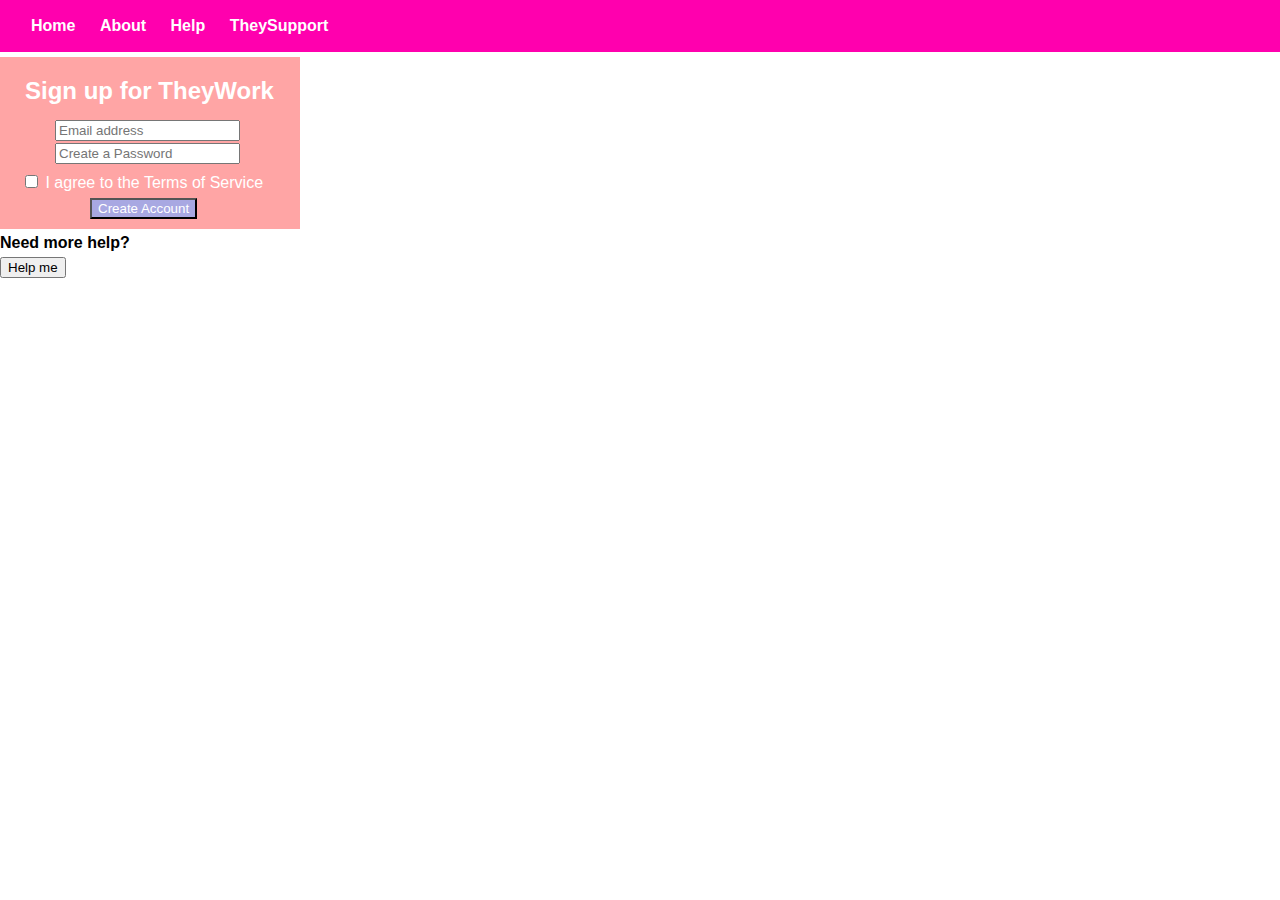
==== workshop.11/index.html @ 02d1f89b "day11 activities" ====
<!DOCTYPE html>
<html lang="en" dir="ltr">
  <head>
    <meta charset="utf-8">
    <title>Walkthrough</title>
    <link rel="stylesheet" href="main.css">
  </head>
  <body>
    <nav>
      <ul>
        <li>Home</li>
        <li>About</li>
        <li>Help</li>
        <li>TheySupport</li>
      </ul>
    </nav>
    <form class="signup-form">
    <h2>Sign up for TheyWork</h2>
      <input type="email" name="email" placeholder="Email address"><br>
      <input type="password" name="password" placeholder="Create a Password"><br>
      <input type="checkbox" name="terms"> I agree to the Terms of Service<br>
      <input type="submit" value="Create Account">
    </form>
    <h4>Need more help?</h4>
    <button id="walkthrough">Help me</button>

    <div id="step-1" class="walkthrough-tip step-1 hidden">
      <p>First you sign up for our site. We value your cooperation. Becoming a member is the first step!</p>
      <button class="nextBtn">Next</button>
    </div>

    <div id="step-2" class="walkthrough-tip hidden">
      <p>Next you'll fill out the form! You're almost done! Click next to continue!</p>
      <button class="nextBtn">Next</button>
    </div>

    <div id="step-3" class="walkthrough-tip hidden">
      <p>Agree to the terms of service! No, you don't have to read it!</p>
      <button class="nextBtn">Next</button>
    </div>

    <div id="step-4" class="walkthrough-tip hidden">
      <p>Click on "Create Account"! This gives us your personal information.</p>
      <button class="nextBtn">Next</button>
    </div>

    <script src="main.js"></script>
  </body>
</html>
---- workshop.11/main.css ----
body {
  margin: 0px;
  font-family: sans-serif;
}

.hidden {
  visibility: hidden;
}

nav {
  color: white;
  background-color: #ff00ae;
  padding: 1px;
}

ul {
  padding-left: 10px;
  list-style-type: none;
}

li {
  font-weight: bolder;
  padding-left: 20px;
  display: inline;
}

form {
  color: white;
  margin-top: 5px;
  background-color: #ffa5a5;
  width: 300px;
}

form>h2 {
  padding-top: 20px;
  padding-left: 20px;
  margin: 5px;
  margin-bottom: 15px;
}

.walkthrough-tip {
  border: 2px solid white;
  box-shadow: -3px 3px 5px darkgray;
  background-color: gray;
  opacity: 1;
  display: run-in;
  width: 300px;
  text-align: center;
}

.walkthrough-tip p {
  color: white;
  padding: 0px;
  margin: 2px 2px;
  font-size: 0.9em;
}

#step-1 {
  position: absolute;
  top: 90px;
  left: 290px;
}

#step-2 {
  position: absolute;
  top: 110px;
  left: 290px;
}

#step-3 {
  position: absolute;
  top: 150px;
  left: 290px;
}

#step-4 {
  position: absolute;
  top: 180px;
  left: 290px;
}

h4 {
  margin: 5px 0px;
}

input[type='email'] {
  margin-left: 55px;
  margin-bottom: 2px;
}

input[type='password'] {
  margin-left: 55px;
  margin-bottom: 8px;
}

input[type='checkbox'] {
  margin-left: 25px;
  margin-bottom: 10px;
}

input[type='submit'] {
  color: white;
  background-color: #a8a8e2;
  margin-left: 90px;
  margin-bottom: 10px;
}
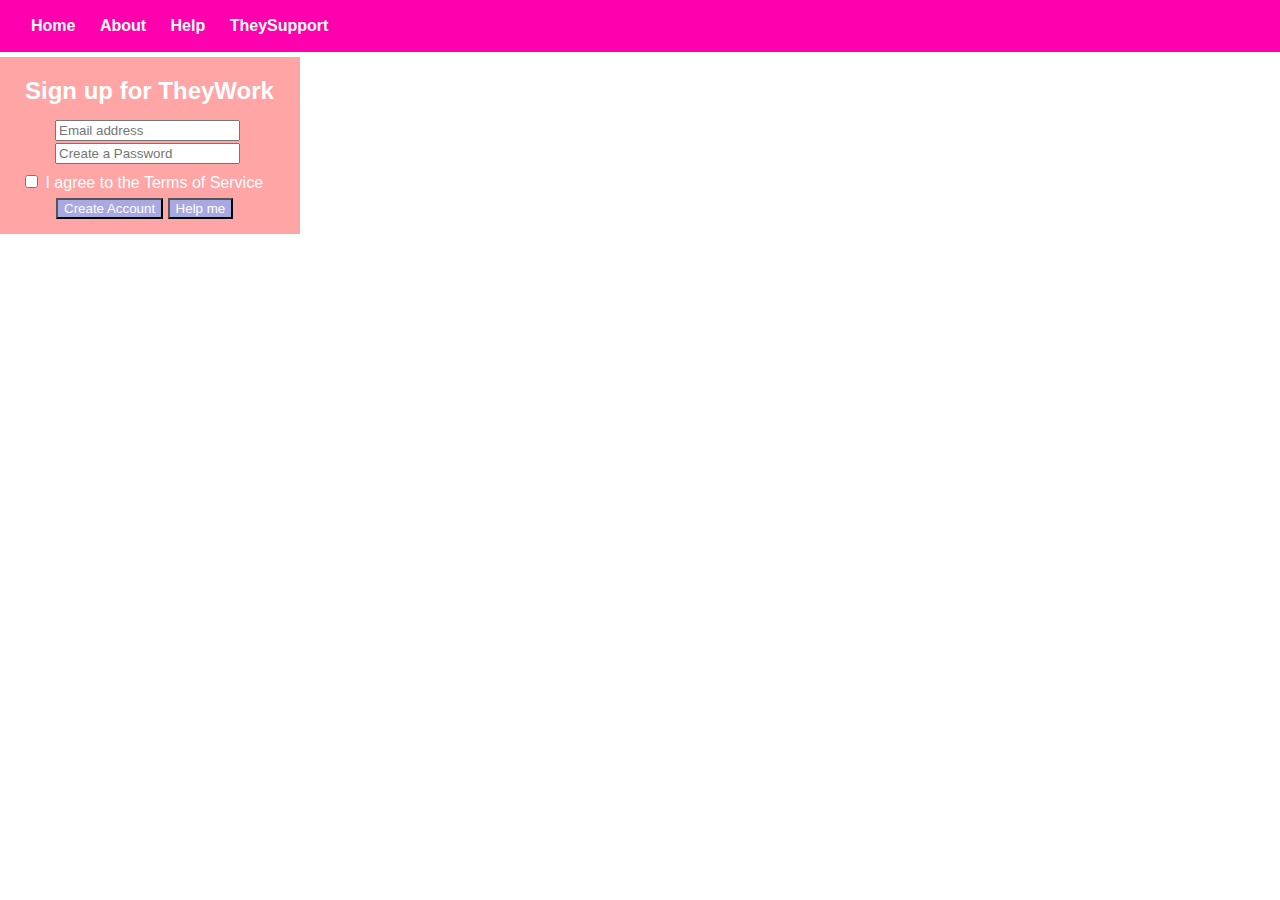
==== commit 9f0be2a1: "moved help button" ====
--- a/workshop.11/index.html
+++ b/workshop.11/index.html
@@ -18,11 +18,11 @@
     <h2>Sign up for TheyWork</h2>
       <input type="email" name="email" placeholder="Email address"><br>
       <input type="password" name="password" placeholder="Create a Password"><br>
-      <input type="checkbox" name="terms"> I agree to the Terms of Service<br>
+      <input type="checkbox" name="terms" required> I agree to the Terms of Service<br>
       <input type="submit" value="Create Account">
+      <button id="walkthrough">Help me</button>
     </form>
-    <h4>Need more help?</h4>
-    <button id="walkthrough">Help me</button>
+    <!-- <h4>Need more help?</h4> -->
 
     <div id="step-1" class="walkthrough-tip step-1 hidden">
       <p>First you sign up for our site. We value your cooperation. Becoming a member is the first step!</p>
--- a/workshop.11/main.css
+++ b/workshop.11/main.css
@@ -101,6 +101,11 @@
 input[type='submit'] {
   color: white;
   background-color: #a8a8e2;
-  margin-left: 90px;
-  margin-bottom: 10px;
+  margin-left: 56px;
+  margin-bottom: 15px;
 }
+
+button {
+  color: white;
+  background-color: #a8a8e2;
+}
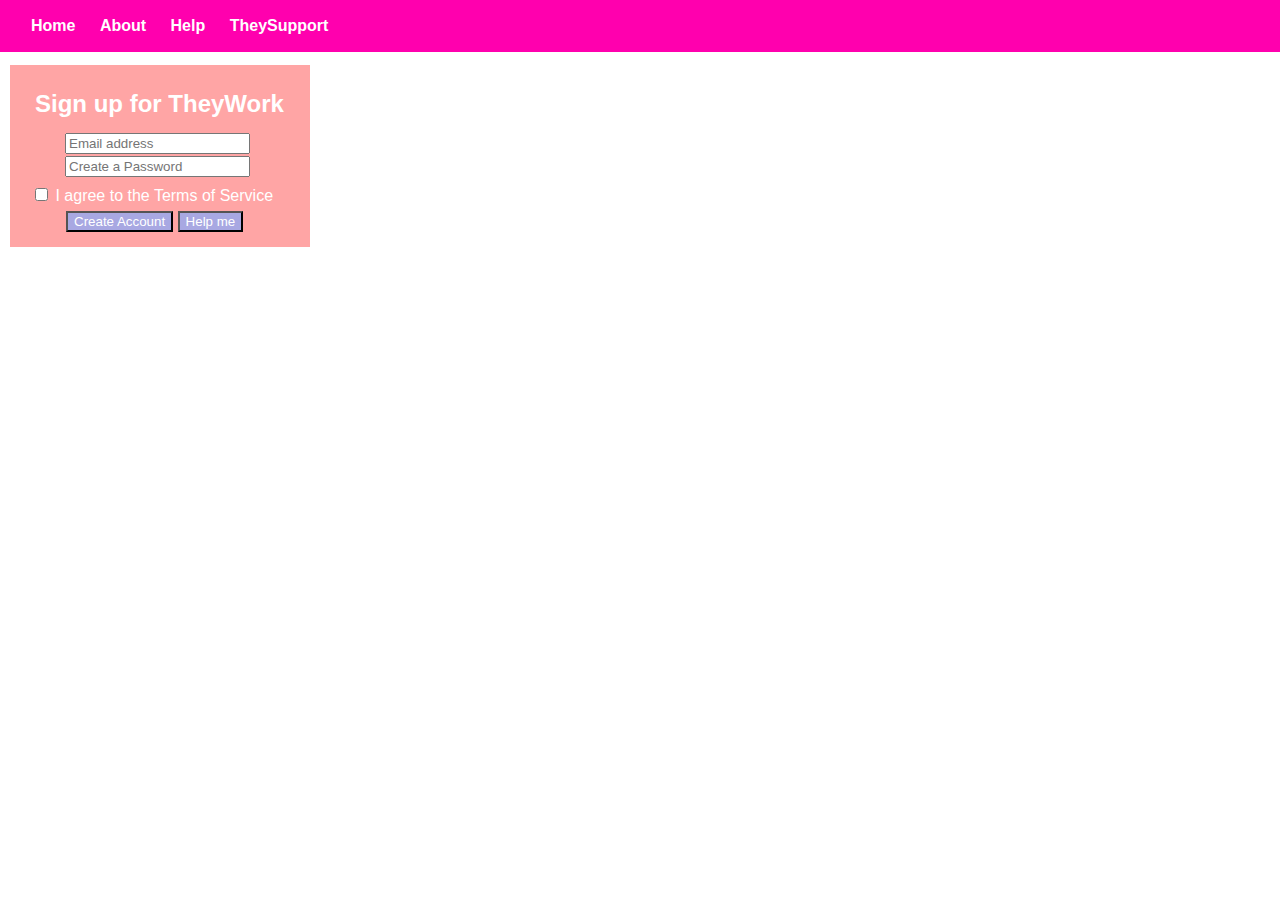
==== commit ee4750a5: "finished moving button" ====
--- a/workshop.11/index.html
+++ b/workshop.11/index.html
@@ -20,7 +20,7 @@
       <input type="password" name="password" placeholder="Create a Password"><br>
       <input type="checkbox" name="terms" required> I agree to the Terms of Service<br>
       <input type="submit" value="Create Account">
-      <button id="walkthrough">Help me</button>
+      <button type="button" id="walkthrough">Help me</button>
     </form>
     <!-- <h4>Need more help?</h4> -->
 
--- a/workshop.11/main.css
+++ b/workshop.11/main.css
@@ -25,6 +25,9 @@
 }
 
 form {
+  position: absolute;
+  top: 60px;
+  left: 10px;
   color: white;
   margin-top: 5px;
   background-color: #ffa5a5;
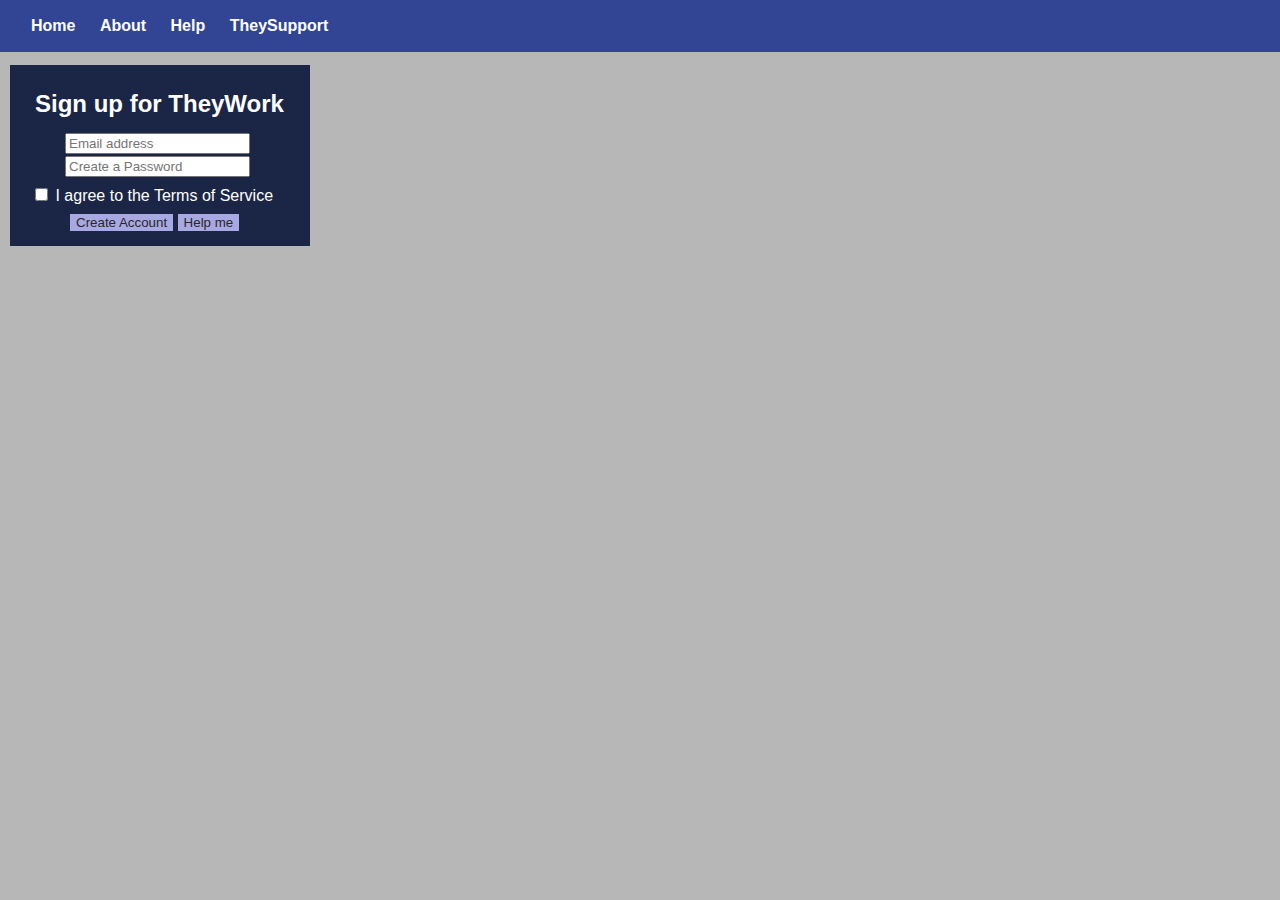
==== commit c1b3b966: "restyled and changed color palette" ====
--- a/workshop.11/index.html
+++ b/workshop.11/index.html
@@ -19,7 +19,7 @@
       <input type="email" name="email" placeholder="Email address"><br>
       <input type="password" name="password" placeholder="Create a Password"><br>
       <input type="checkbox" name="terms" required> I agree to the Terms of Service<br>
-      <input type="submit" value="Create Account">
+      <input type="submit" id="submitBtn" value="Create Account">
       <button type="button" id="walkthrough">Help me</button>
     </form>
     <!-- <h4>Need more help?</h4> -->
--- a/workshop.11/main.css
+++ b/workshop.11/main.css
@@ -1,6 +1,11 @@
 body {
   margin: 0px;
   font-family: sans-serif;
+  background-image: url('https://flatiron-v3-production.imgix.net/wework-white-house-common.jpg');
+  background-size: cover;
+  background-repeat: no-repeat;
+  background-blend-mode: multiply;
+  background-color: #b7b7b7;
 }
 
 .hidden {
@@ -9,7 +14,7 @@
 
 nav {
   color: white;
-  background-color: #ff00ae;
+  background-color: #314594;
   padding: 1px;
 }
 
@@ -30,7 +35,7 @@
   left: 10px;
   color: white;
   margin-top: 5px;
-  background-color: #ffa5a5;
+  background-color: #1b2646;
   width: 300px;
 }
 
@@ -60,25 +65,25 @@
 
 #step-1 {
   position: absolute;
-  top: 90px;
-  left: 290px;
+  top: 63px;
+  left: 295px;
 }
 
 #step-2 {
   position: absolute;
-  top: 110px;
+  top: 122px;
   left: 290px;
 }
 
 #step-3 {
   position: absolute;
-  top: 150px;
+  top: 165px;
   left: 290px;
 }
 
 #step-4 {
   position: absolute;
-  top: 180px;
+  top: 190px;
   left: 290px;
 }
 
@@ -98,17 +103,19 @@
 
 input[type='checkbox'] {
   margin-left: 25px;
-  margin-bottom: 10px;
+  margin-bottom: 12px;
 }
 
 input[type='submit'] {
-  color: white;
+  border: 0px;
+  color: #272727;
   background-color: #a8a8e2;
-  margin-left: 56px;
+  margin-left: 60px;
   margin-bottom: 15px;
 }
 
-button {
-  color: white;
+#walkthrough {
+  border: 0px;
+  color: #272727;
   background-color: #a8a8e2;
 }
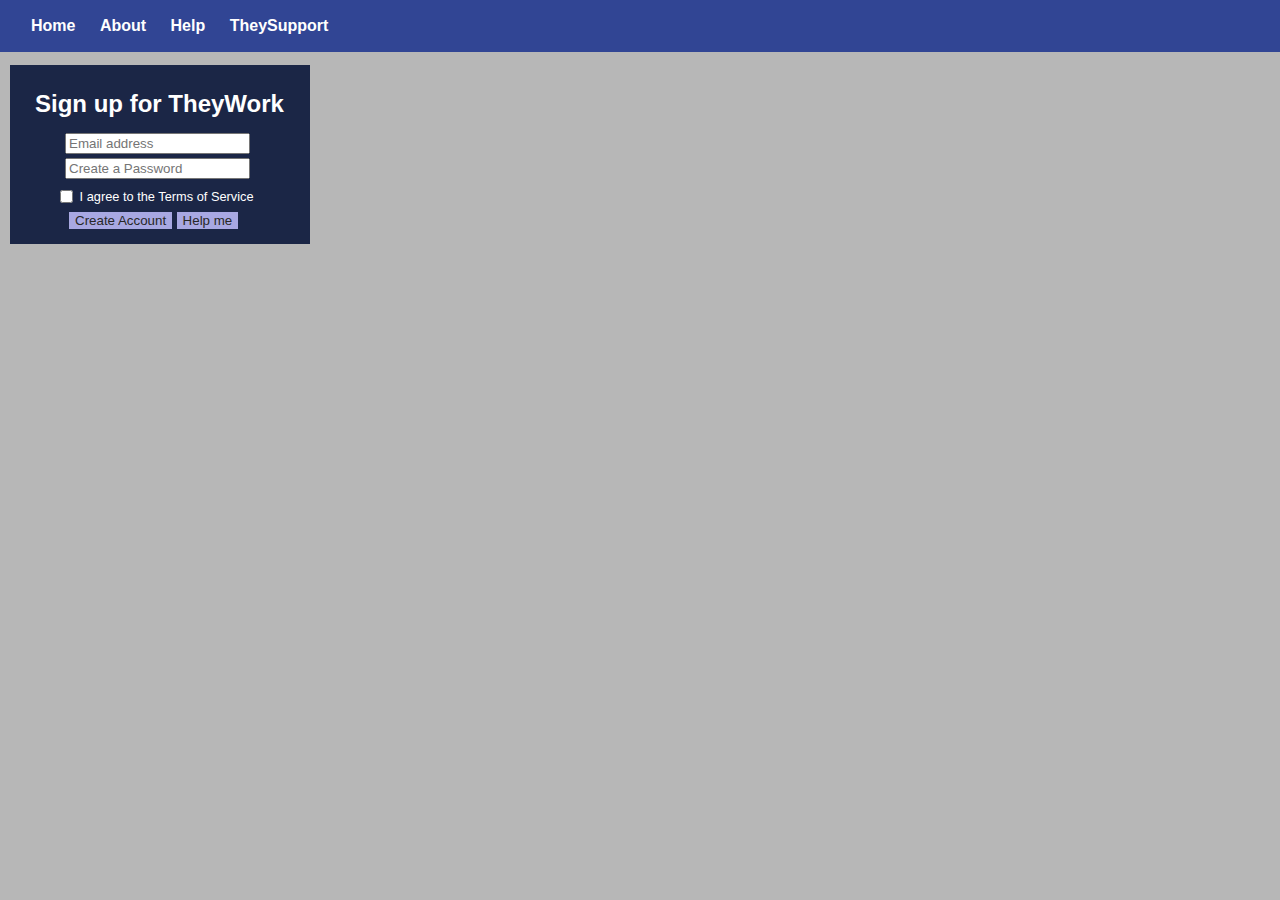
==== commit 8060a44d: "styled registration form" ====
--- a/workshop.11/index.html
+++ b/workshop.11/index.html
@@ -18,11 +18,10 @@
     <h2>Sign up for TheyWork</h2>
       <input type="email" name="email" placeholder="Email address"><br>
       <input type="password" name="password" placeholder="Create a Password"><br>
-      <input type="checkbox" name="terms" required> I agree to the Terms of Service<br>
+      <input type="checkbox" name="terms" required><label> I agree to the Terms of Service</label><br>
       <input type="submit" id="submitBtn" value="Create Account">
       <button type="button" id="walkthrough">Help me</button>
     </form>
-    <!-- <h4>Need more help?</h4> -->
 
     <div id="step-1" class="walkthrough-tip step-1 hidden">
       <p>First you sign up for our site. We value your cooperation. Becoming a member is the first step!</p>
--- a/workshop.11/main.css
+++ b/workshop.11/main.css
@@ -6,6 +6,7 @@
   background-repeat: no-repeat;
   background-blend-mode: multiply;
   background-color: #b7b7b7;
+  background-position: 0% 9%;
 }
 
 .hidden {
@@ -93,7 +94,7 @@
 
 input[type='email'] {
   margin-left: 55px;
-  margin-bottom: 2px;
+  margin-bottom: 4px;
 }
 
 input[type='password'] {
@@ -102,15 +103,20 @@
 }
 
 input[type='checkbox'] {
-  margin-left: 25px;
-  margin-bottom: 12px;
+  margin-left: 50px;
+  margin-bottom: 8px;
+}
+
+label {
+  font-size: 0.8em;
+  vertical-align: text-top;
 }
 
 input[type='submit'] {
   border: 0px;
   color: #272727;
   background-color: #a8a8e2;
-  margin-left: 60px;
+  margin-left: 59px;
   margin-bottom: 15px;
 }
 
